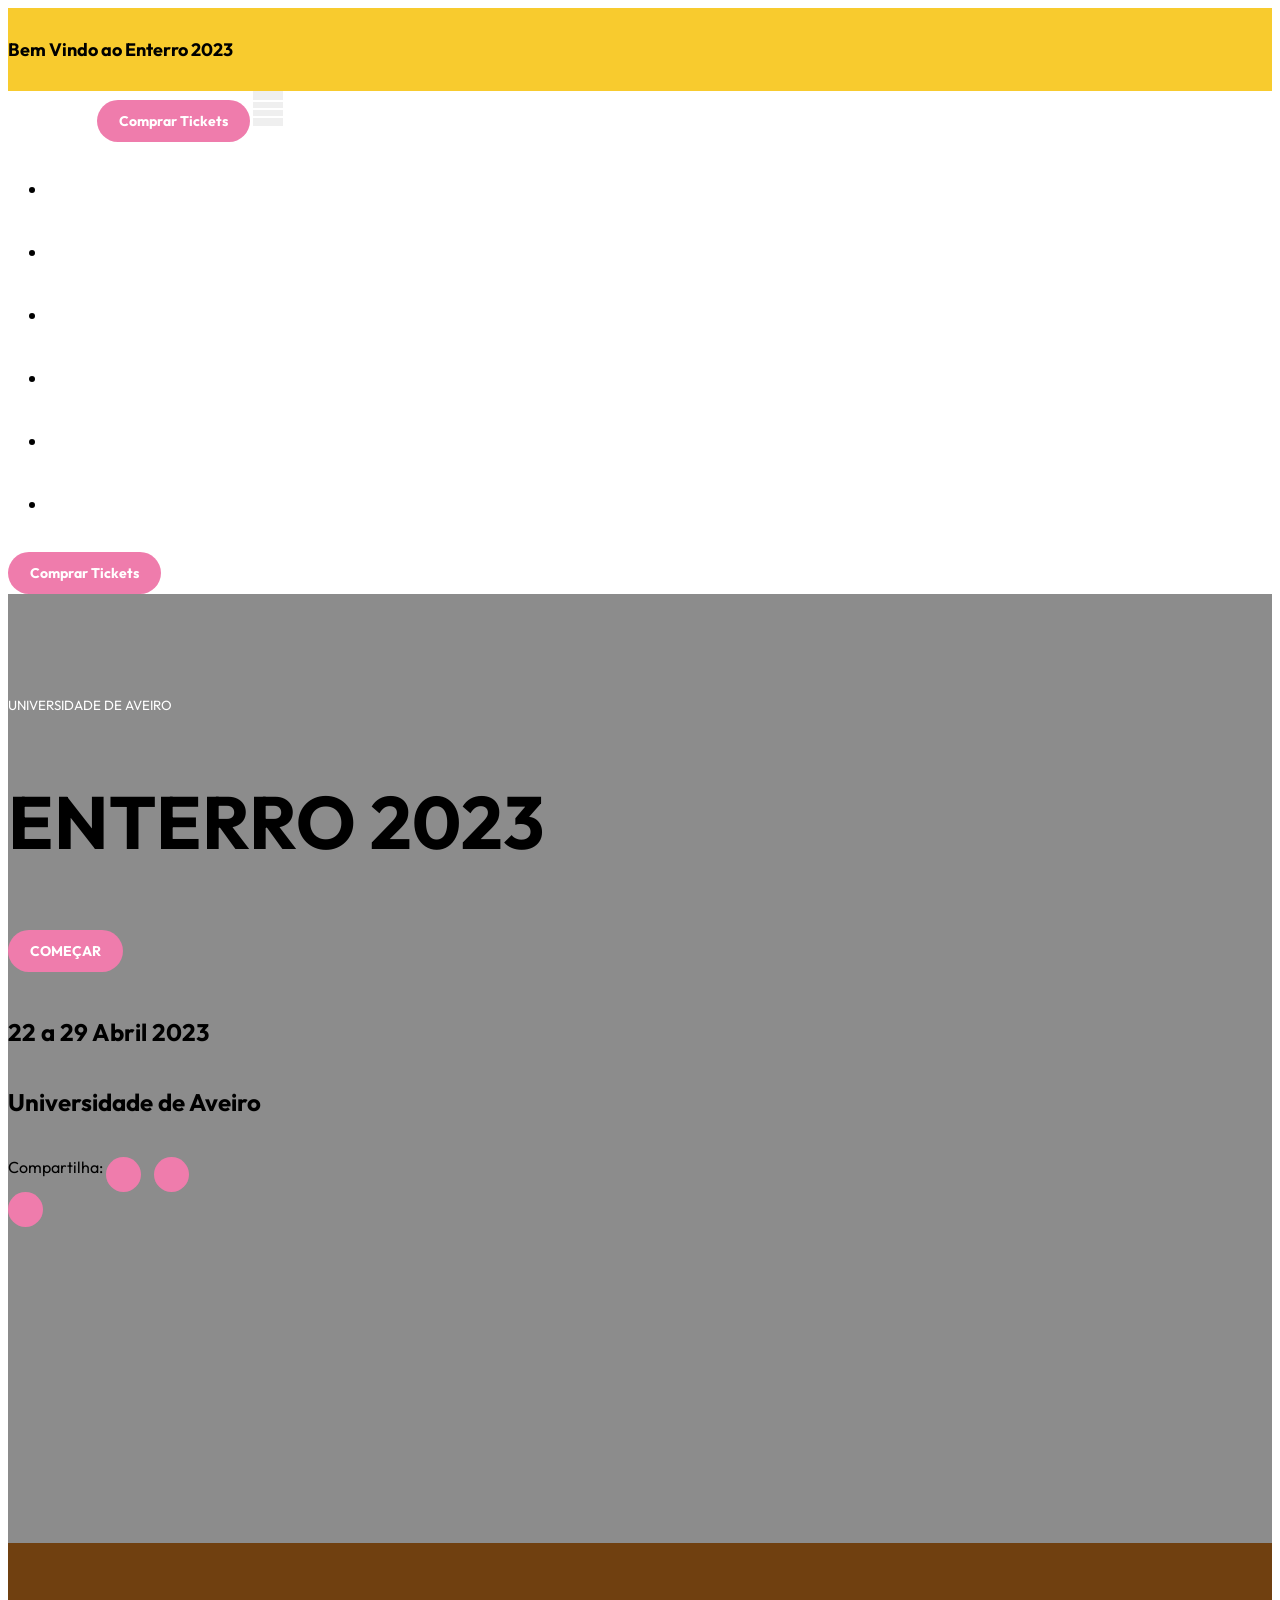
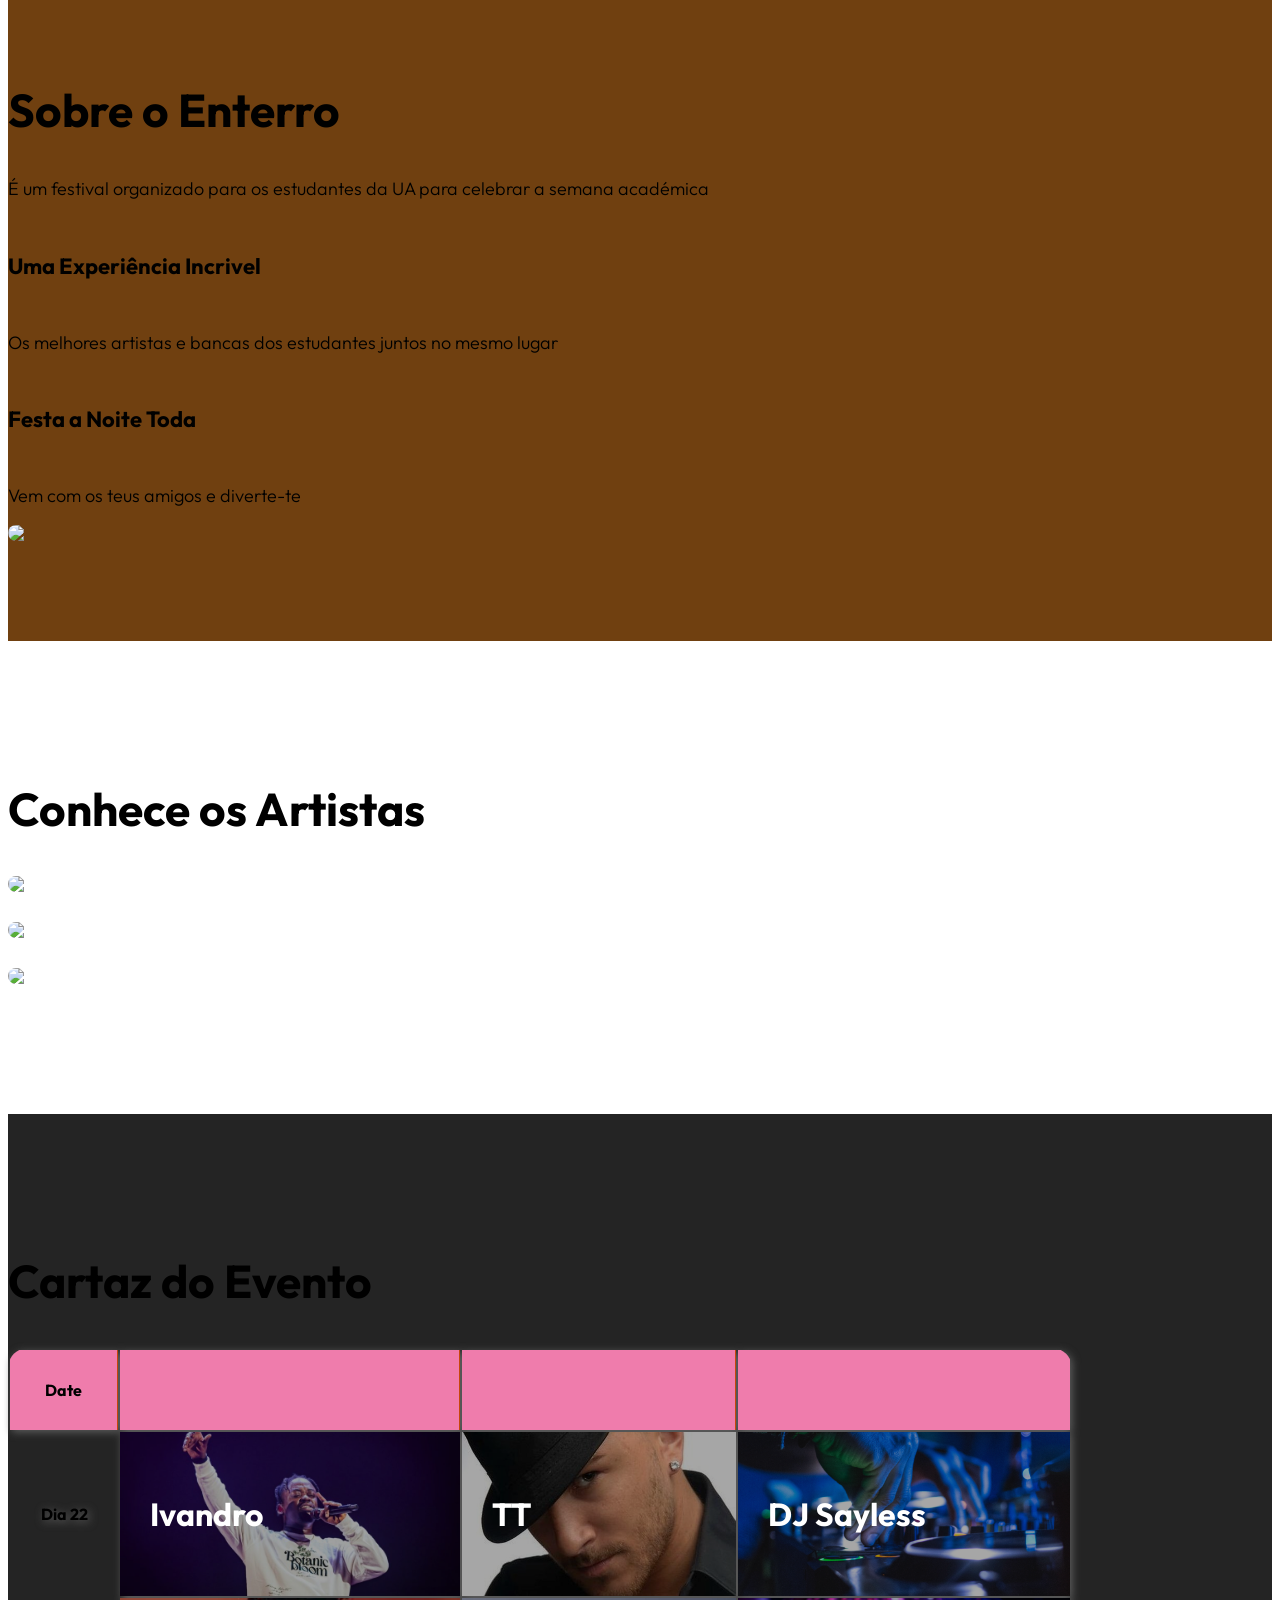
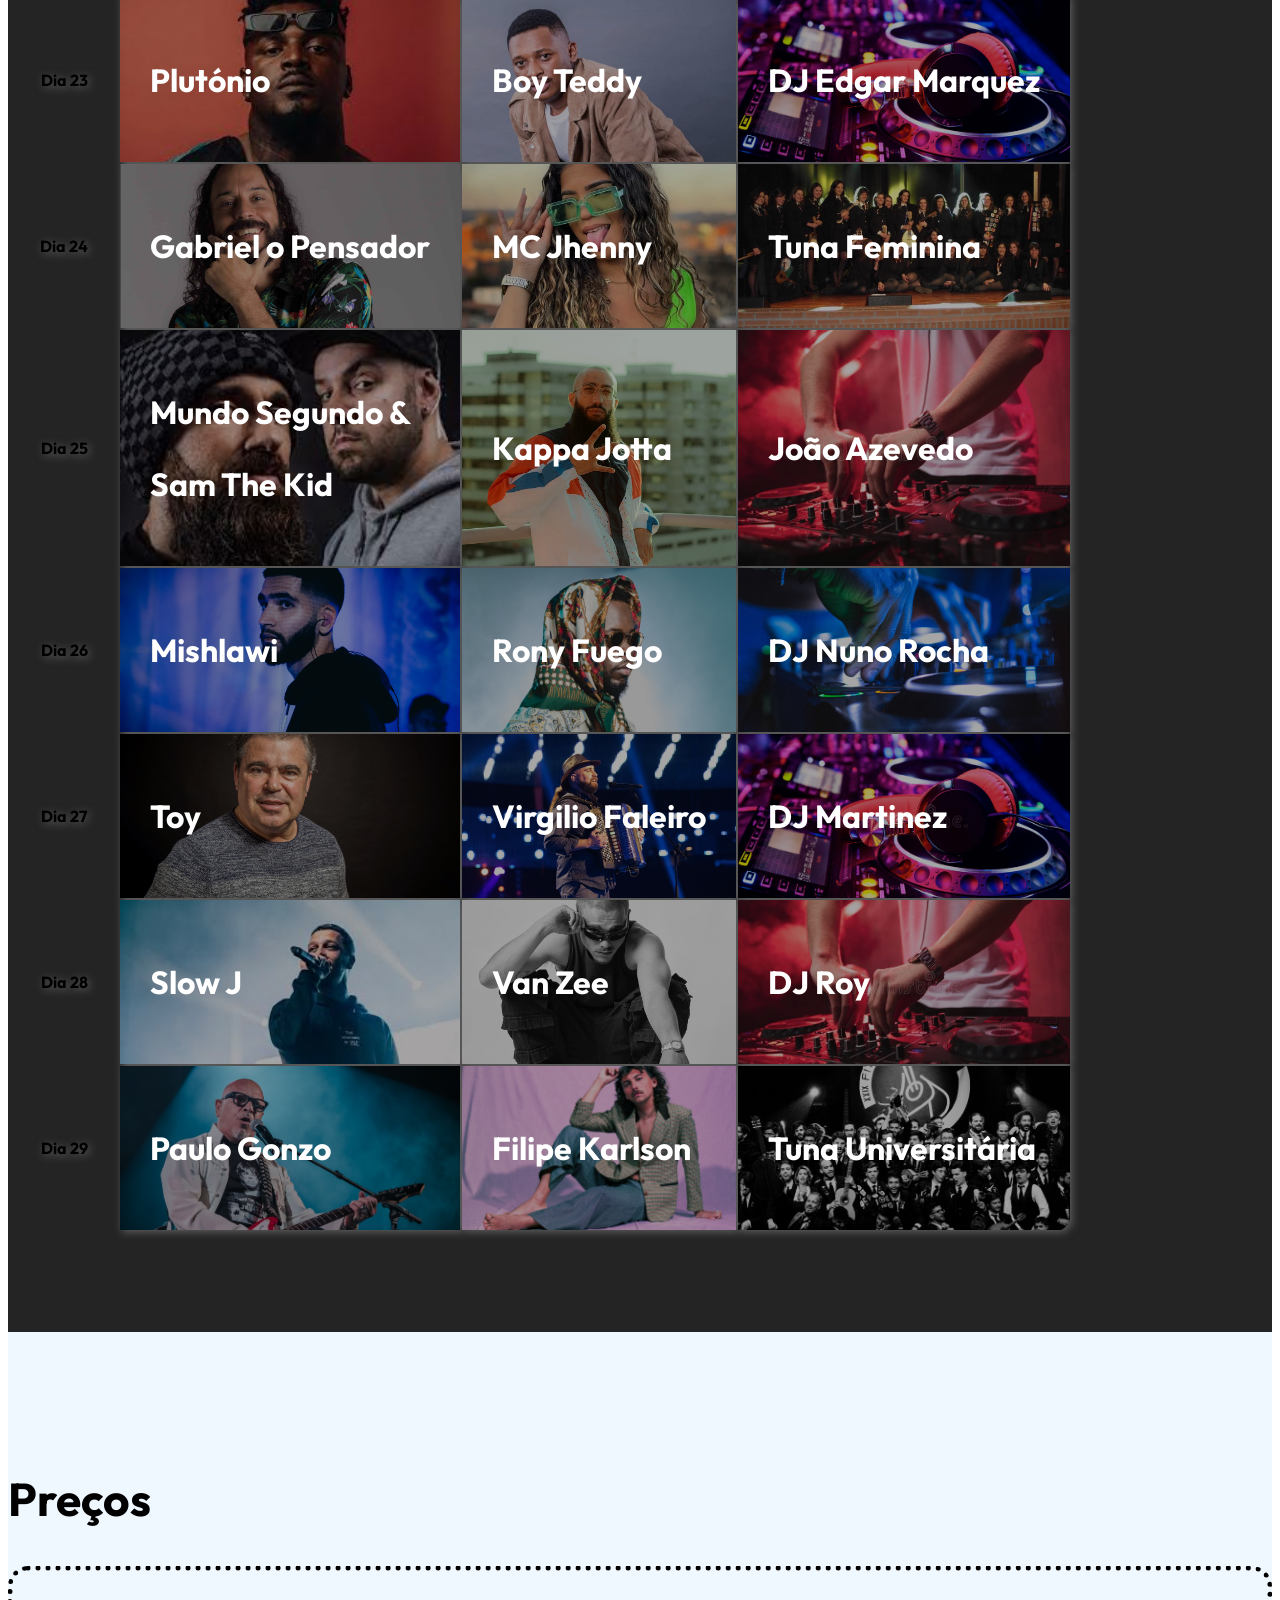
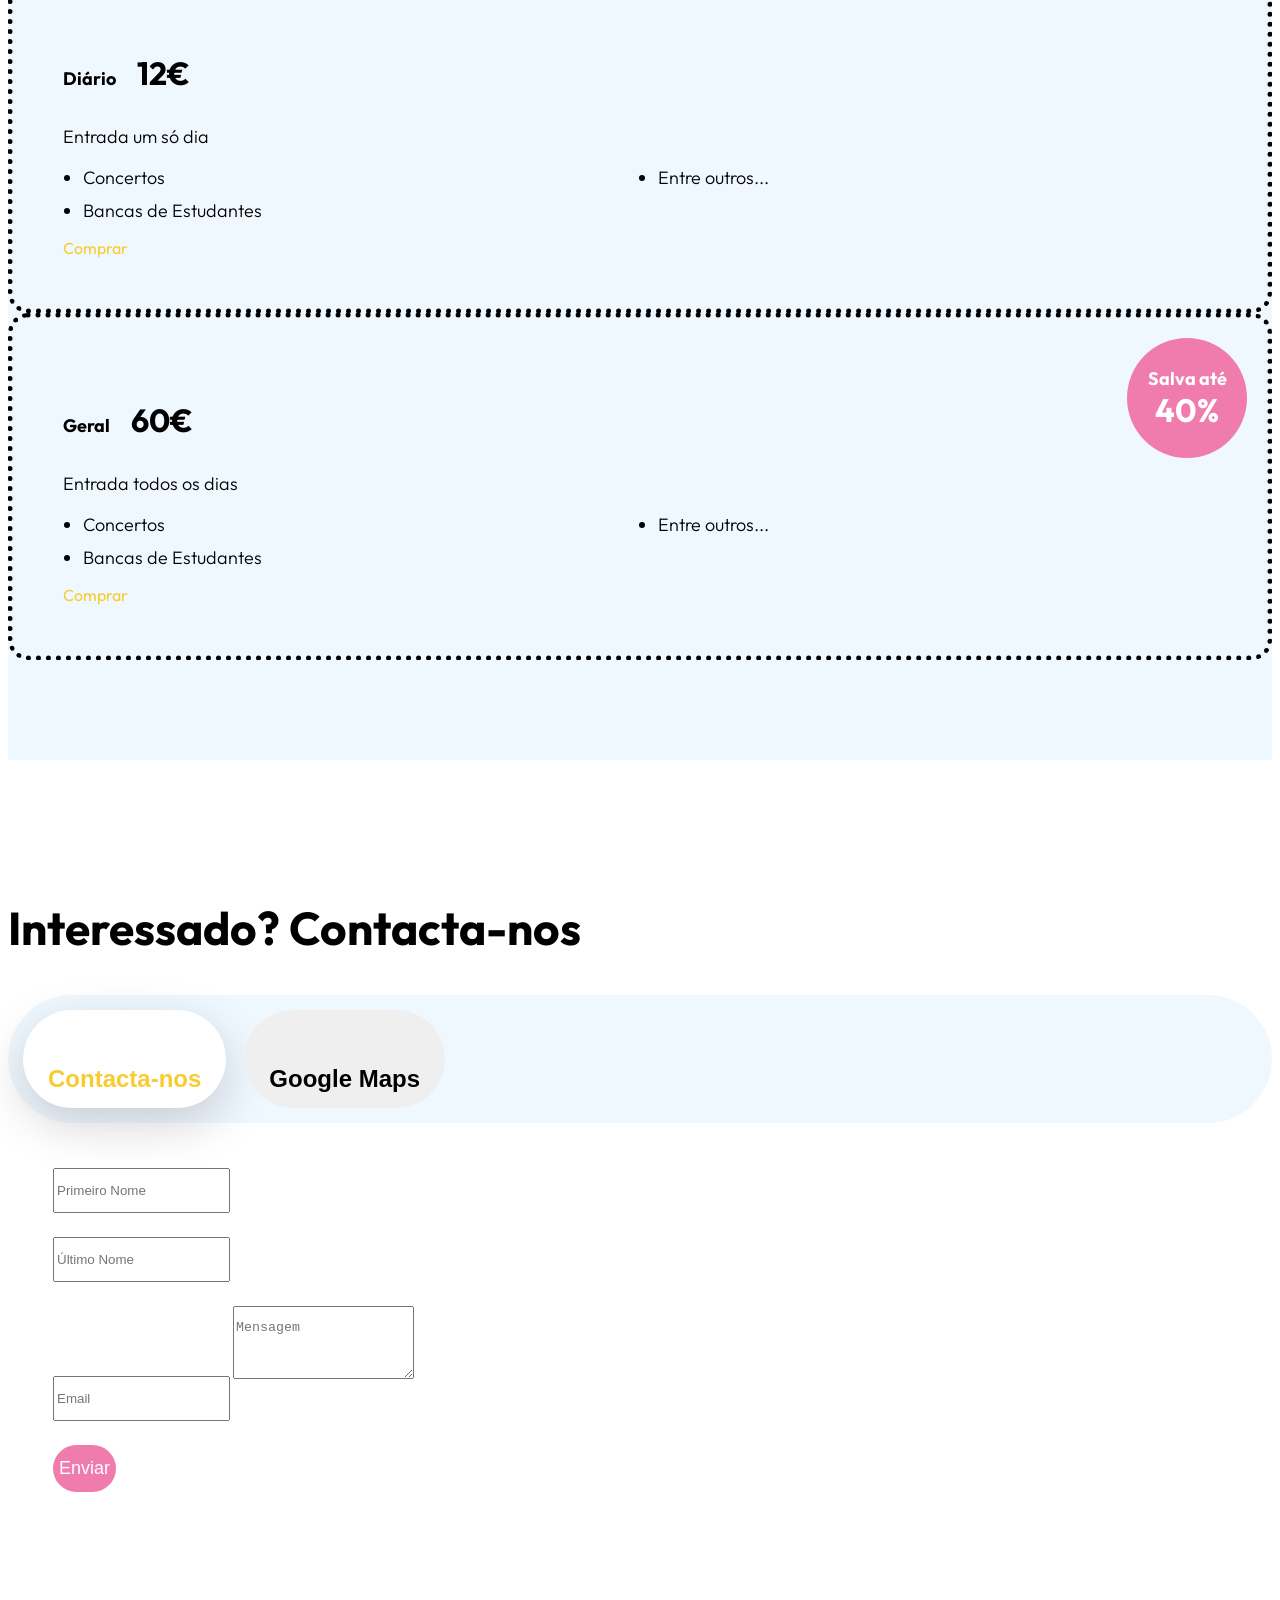
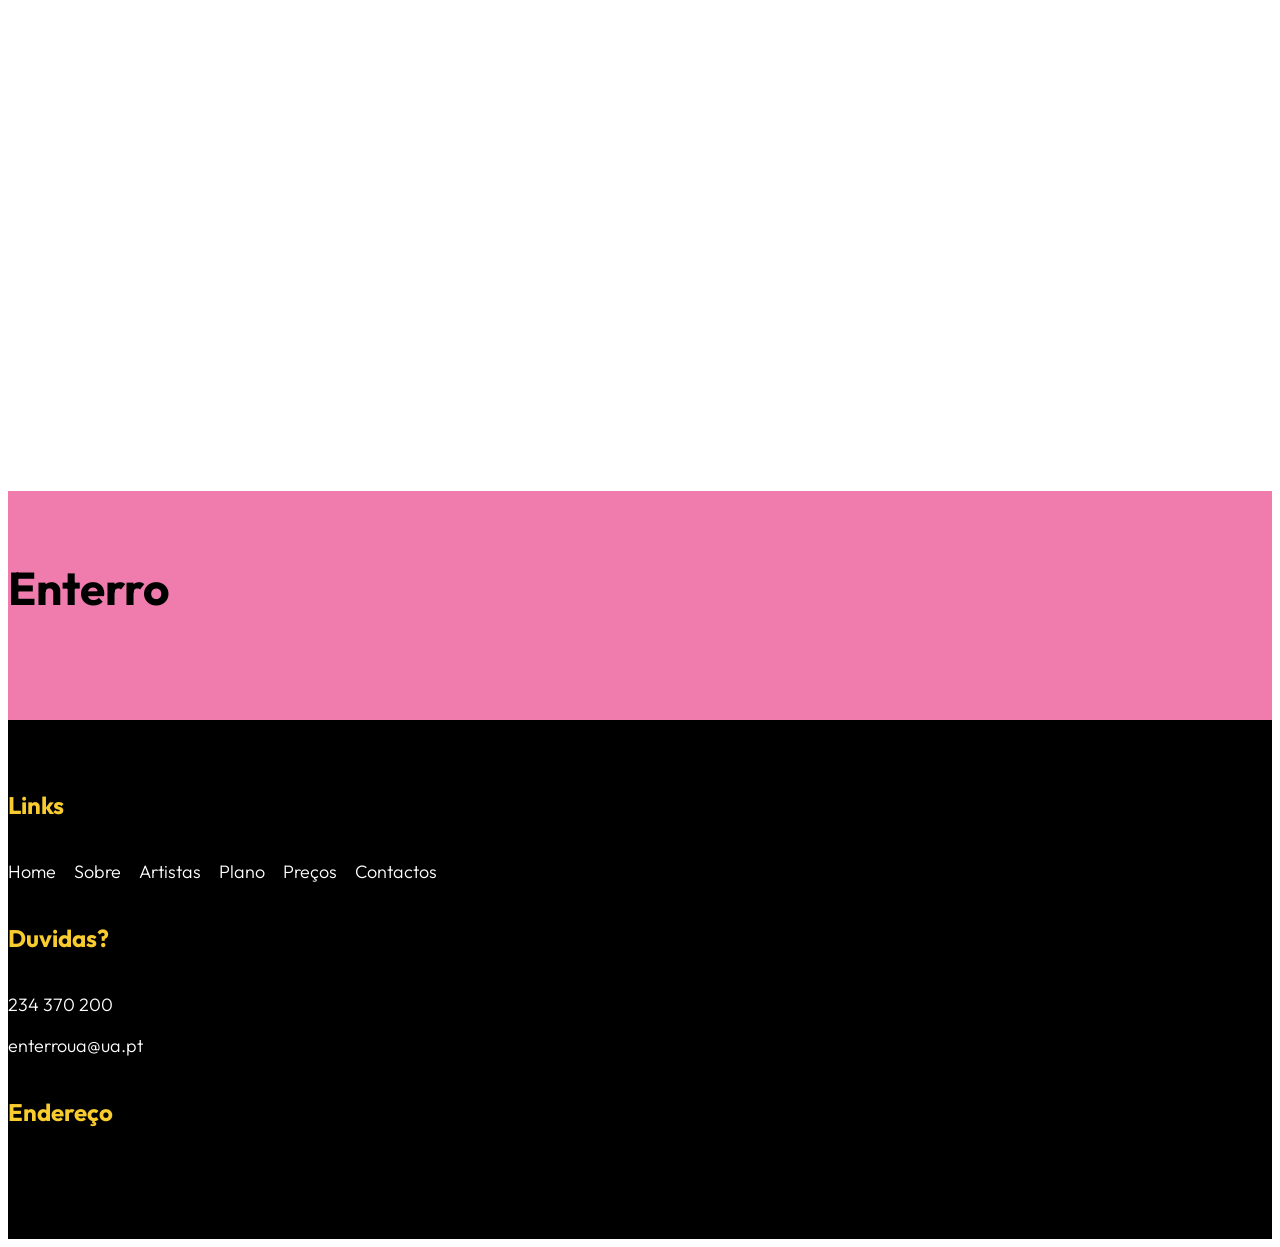
==== index.html @ 183320ae "commit" ====
<!doctype html>
<html lang="pt">

<head>
    <meta charset="utf-8">
    <meta name="viewport" content="width=device-width, initial-scale=1">

    <title>Enterro</title>

    <!-- CSS FILES -->
    <link rel="preconnect" href="https://fonts.googleapis.com">
    <link rel="preconnect" href="https://fonts.gstatic.com" crossorigin>
    <link href="https://fonts.googleapis.com/css2?family=Outfit:wght@100;200;400;700&display=swap" rel="stylesheet">
    <link href="css/bootstrap.min.css" rel="stylesheet">
    <link href="css/bootstrap-icons.css" rel="stylesheet">
    <link href="css/enterro.css" rel="stylesheet">

</head>

<body>

    <main>
        <header class="site-header">
            <div class="container">
                <div class="row">

                    <div class="col-lg-12 col-12 d-flex flex-wrap">
                        <p class="d-flex me-4 mb-0">
                            <i class="bi-person dark me-2"></i>
                            <strong class="text-dark">Bem Vindo ao Enterro 2023</strong>
                        </p>
                    </div>

                </div>
            </div>
        </header>


        <nav class="navbar navbar-expand-lg">
            <div class="container">
                <a class="navbar-brand" href="index.html">
                    Enterro
                </a>

                <a href="ticket.html" class="btn custom-btn d-lg-none ms-auto me-4">Comprar Tickets</a>

                <button class="navbar-toggler" type="button" data-bs-toggle="collapse" data-bs-target="#navbarNav"
                    aria-controls="navbarNav" aria-expanded="false" aria-label="Toggle navigation">
                    <span class="navbar-toggler-icon"></span>
                </button>

                <div class="collapse navbar-collapse" id="navbarNav">
                    <ul class="navbar-nav align-items-lg-center ms-auto me-lg-5">
                        <li class="nav-item">
                            <a class="nav-link click-scroll" href="#section_1">Home</a>
                        </li>

                        <li class="nav-item">
                            <a class="nav-link click-scroll" href="#section_2">Sobre</a>
                        </li>

                        <li class="nav-item">
                            <a class="nav-link click-scroll" href="#section_3">Artistas</a>
                        </li>

                        <li class="nav-item">
                            <a class="nav-link click-scroll" href="#section_4">Cartaz</a>
                        </li>

                        <li class="nav-item">
                            <a class="nav-link click-scroll" href="#section_5">Preços</a>
                        </li>

                        <li class="nav-item">
                            <a class="nav-link click-scroll" href="#section_6">Contactos</a>
                        </li>
                    </ul>

                    <a href="ticket.html" class="btn custom-btn d-lg-block d-none">Comprar Tickets</a>
                </div>
            </div>
        </nav>


        <section class="hero-section" id="section_1">
            <div class="section-overlay"></div>

            <div class="container d-flex justify-content-center align-items-center">
                <div class="row">

                    <div class="col-12 mt-auto mb-5 text-center">
                        <small>Universidade de Aveiro</small>

                        <h1 class="text-white mb-5">ENTERRO 2023</h1>

                        <a class="btn custom-btn smoothscroll" href="#section_2">COMEÇAR</a>
                    </div>

                    <div class="col-lg-12 col-12 mt-auto d-flex flex-column flex-lg-row text-center">
                        <div class="date-wrap">
                            <h5 class="text-white">
                                <i class="custom-icon bi-clock me-2"></i>
                                22 a 29<sup></sup> Abril 2023
                            </h5>
                        </div>

                        <div class="location-wrap mx-auto py-3 py-lg-0">
                            <h5 class="text-white">
                                <i class="custom-icon bi-geo-alt me-2"></i>
                                Universidade de Aveiro
                            </h5>
                        </div>

                        <div class="social-share">
                            <ul class="social-icon d-flex align-items-center justify-content-center">
                                <span class="text-white me-3">Compartilha:</span>

                                <li class="social-icon-item">
                                    <a href="https://www.facebook.com/" class="social-icon-link">
                                        <span class="bi-facebook"></span>
                                    </a>
                                </li>

                                <li class="social-icon-item">
                                    <a href="https://twitter.com/" class="social-icon-link">
                                        <span class="bi-twitter"></span>
                                    </a>
                                </li>

                                <li class="social-icon-item">
                            </li>
                                    <a href="https://www.instagram.com" class="social-icon-link">
                                        <span class="bi-instagram"></span>
                                    </a>
                                </li>
                            </ul>
                        </div>
                    </div>
                </div>
            </div>

            <div class="video-wrap">
                <video autoplay="" loop="" muted="" class="custom-video" poster="">
                    <source src="video/pexels-2022395.mp4" type="video/mp4">

                    can't load video.
                </video>
            </div>
        </section>


        <section class="about-section section-padding" id="section_2">
            <div class="container">
                <div class="row">

                    <div class="col-lg-6 col-12 mb-4 mb-lg-0 d-flex align-items-center">
                        <div class="services-info">
                            <h2 class="text-white mb-4">Sobre o Enterro</h2>

                            <p class="text-white">É um festival organizado para os estudantes da UA para celebrar a semana académica</p>

                            <h6 class="text-white mt-4">Uma Experiência Incrivel</h6>

                            <p class="text-white">Os melhores artistas e bancas dos estudantes juntos no mesmo lugar</p>

                            <h6 class="text-white mt-4">Festa a Noite Toda</h6>

                            <p class="text-white">Vem com os teus amigos e diverte-te</p>
                        </div>
                    </div>

                    <div class="col-lg-6 col-12">
                        <div class="about-text-wrap">
                            <img src="https://api-assets.ua.pt/v1/image/resizer?imageUrl=https%3A%2F%2Fuaonline.ua.pt%2Fupload%2Fimg%2Fjoua_i_15598.jpg&width=1200" class="about-image img-fluid">

                        </div>
                    </div>

                </div>
            </div>
        </section>


        <section class="artists-section section-padding" id="section_3">
            <div class="container">
                <div class="row justify-content-center">

                    <div class="col-12 text-center">
                        <h2 class="mb-4">Conhece os Artistas</h1>
                    </div>

                    <div class="col-lg-5 col-12">
                        <div class="artists-thumb">
                            <div class="artists-image-wrap">
                                <img src="https://img.bndlyr.com/nqqcx4gqfg/_assets/nrsbzsp4unnzlyoisqs99.jpg?fit=cover&w=1400&q=60"
                                    class="artists-image img-fluid">
                            </div>

                            <div class="artists-hover">
                                <p>
                                    <strong>Nome:</strong>
                                    Ivandro
                                </p>

                                <p>
                                    <strong>Nascimento:</strong>
                                    26 de julho de 1998
                                </p>

                                <p>
                                    <strong>Estilo:</strong>
                                    Pop
                                </p>


                                <p>
                                    <strong>Melhor Música:</strong>
                                    Lua
                                </p>

                            </div>
                        </div>
                    </div>

                    <div class="col-lg-5 col-12">
                        <div class="artists-thumb">
                            <div class="artists-image-wrap">
                                <img src="https://media-manager.noticiasaominuto.com/1280/1576848561/naom_5dfccc90ebbfa.jpeg?crop_params=eyJsYW5kc2NhcGUiOnsiY3JvcFdpZHRoIjoyNTYwLCJjcm9wSGVpZ2h0IjoxNDQwLCJjcm9wWCI6MCwiY3JvcFkiOjczOH0sInBvcnRyYWl0Ijp7ImNyb3BXaWR0aCI6NTQwLCJjcm9wSGVpZ2h0Ijo5NjAsImNyb3BYIjoyNTMsImNyb3BZIjowfX0="
                                    class="artists-image img-fluid">
                            </div>

                            <div class="artists-hover">
                                <p>
                                    <strong>Name:</strong>
                                    Plutónio
                                </p>

                                <p>
                                    <strong>Nascimento:</strong>
                                    28 de junho de 1985
                                </p>

                                <p>
                                    <strong>Estilo:</strong>
                                    Pop/Hip-Hop/Rap
                                </p>

                                <p>
                                    <strong>Melhor Música:</strong>
                                    Somos Iguais
                                </p>
                            </div>
                        </div>

                        <div class="artists-thumb">
                            <img src="https://diariodistrito.pt/wp-content/uploads/2021/02/toy.png"
                                class="artists-image img-fluid">

                            <div class="artists-hover">
                                <p>
                                    <strong>Nome:</strong>
                                    Toy
                                </p>

                                <p>
                                    <strong>Nascimento:</strong>
                                    October 8, 1985
                                </p>

                                <p>
                                    <strong>Estilo:</strong>
                                    Pop
                                </p>

                                <p>
                                    <strong>Melhor Música:</strong>
                                    Coração não Tem Idade
                                </p>
                            </div>
                        </div>
                    </div>

                </div>
            </div>
        </section>


        <section class="schedule-section section-padding" id="section_4">
            <div class="container">
                <div class="row">

                    <div class="col-12 text-center">
                        <h2 class="text-white mb-4">Cartaz do Evento</h1>

                            <div class="table-responsive">
                                <table class="schedule-table table table-dark">
                                    <thead>
                                        <tr>
                                            <th scope="col">Date</th>

                                            <th scope="col"></th>

                                            <th scope="col"></th>

                                            <th scope="col"></th>

                                        </tr>
                                    </thead>

                                    <tbody>
                                        <tr>
                                            <th scope="row">Dia 22</th>

                                            <td class="table-background-image-wrap ivandro-background-image">
                                                <h3>Ivandro</h3>

                                                <div class="section-overlay"></div>
                                            </td>

                                            <td class="table-background-image-wrap tt-background-image">
                                                <h3>TT</h3>

                                                <div class="section-overlay"></div>
                                            </td>

                                            <td class="table-background-image-wrap dj-background-image">
                                                <h3>DJ Sayless</h3>

                                                <div class="section-overlay"></div>
                                            </td>
                                        </tr>

                                        <tr>
                                            <th scope="row">Dia 23</th>

                                            <td class="table-background-image-wrap plutonio-background-image">
                                                <h3>Plutónio</h3>

                                                <div class="section-overlay"></div>

                                            </td>

                                            <td class="table-background-image-wrap boyteddy-background-image">
                                                <h3>Boy Teddy</h3>

                                                <div class="section-overlay"></div>

                                            </td>

                                            <td class="table-background-image-wrap dj2-background-image">
                                                <h3>DJ Edgar Marquez</h3>

                                                <div class="section-overlay"></div>

                                            </td>
                                        </tr>

                                        <tr>
                                            <th scope="row">Dia 24</th>

                                            <td class="table-background-image-wrap gabrielpensador-background-image">
                                                <h3>Gabriel o Pensador</h3>

                                                <div class="section-overlay"></div>
                                            </td>

                                            <td class="table-background-image-wrap mcjhenny-background-image">
                                                <h3>MC Jhenny</h3>

                                                <div class="section-overlay"></div>
                                                
                                            </td>

                                            <td class="table-background-image-wrap tunafeminina-background-image">
                                                <h3>Tuna Feminina</h3>

                                                <div class="section-overlay"></div>
                                            
                                            </td>
                                        </tr>

                                        <tr>
                                            <th scope="row">Dia 25</th>

                                            <td class="table-background-image-wrap mundosegundosamthekid-background-image">
                                                <h3>Mundo Segundo &</h3>
                                                <h3> Sam The Kid</h3>

                                                <div class="section-overlay"></div>
                                            
                                            </td>

                                            <td class="table-background-image-wrap kappajotta-background-image">
                                                <h3>Kappa Jotta</h3>

                                                <div class="section-overlay"></div>
                                            
                                            </td>

                                            <td class="table-background-image-wrap dj3-background-image">
                                                <h3>João Azevedo</h3>

                                                <div class="section-overlay"></div>
                                            
                                            </td>
                                        </tr>

                                        <tr>
                                            <th scope="row">Dia 26</th>

                                            <td class="table-background-image-wrap mishlawi-background-image">
                                                <h3>Mishlawi</h3>

                                                <div class="section-overlay"></div>
                                            </td>

                                            <td class="table-background-image-wrap ronyfuego-background-image">
                                                <h3>Rony Fuego</h3>

                                                <div class="section-overlay"></div>
                                            </td>

                                            <td class="table-background-image-wrap dj-background-image">
                                                <h3>DJ Nuno Rocha</h3>

                                                <div class="section-overlay"></div>
                                            </td>
                                        </tr>

                                        <tr>
                                            <th scope="row">Dia 27</th>

                                            <td class="table-background-image-wrap toy-background-image">
                                                <h3>Toy</h3>

                                                <div class="section-overlay"></div>
                                            </td>

                                            <td class="table-background-image-wrap virgiliofaleiro-background-image">
                                                <h3>Virgilio Faleiro</h3>

                                                <div class="section-overlay"></div>
                                            </td>

                                            <td class="table-background-image-wrap dj2-background-image">
                                                <h3>DJ Martinez</h3>

                                                <div class="section-overlay"></div>
                                            </td>
                                        </tr>

                                        <tr>
                                            <th scope="row">Dia 28</th>

                                            <td class="table-background-image-wrap slowj-background-image">
                                                <h3>Slow J</h3>

                                                <div class="section-overlay"></div>
                                            </td>

                                            <td class="table-background-image-wrap vanzee-background-image">
                                                <h3>Van Zee</h3>

                                                <div class="section-overlay"></div>
                                            </td>

                                            <td class="table-background-image-wrap dj3-background-image">
                                                <h3>DJ Roy</h3>

                                                <div class="section-overlay"></div>
                                            </td>
                                        </tr>

                                        <tr>
                                            <th scope="row">Dia 29</th>

                                            <td class="table-background-image-wrap paulogonzo-background-image">
                                                <h3>Paulo Gonzo</h3>

                                                <div class="section-overlay"></div>
                                            </td>

                                            <td class="table-background-image-wrap filipekarlsson-background-image">
                                                <h3>Filipe Karlson</h3>

                                                <div class="section-overlay"></div>
                                            </td>

                                            <td class="table-background-image-wrap tunauniversitaria-background-image">
                                                <h3>Tuna Universitária</h3>

                                                <div class="section-overlay"></div>
                                            </td>
                                        </tr>
                                    </tbody>
                                </table>
                            </div>
                    </div>
                </div>
            </div>
        </section>


        <section class=" section-padding section-bg" id="section_5">
            <div class="container">
                <div class="row">

                    <div class="col-lg-8 col-12 mx-auto">
                        <h2 class="text-center mb-4">Preços</h2>
                    </div>

                    <div class="col-lg-6 col-12">
                        <div class="pricing-thumb">
                            <div class="d-flex">
                                <div>
                                    <h3><small>Diário</small> 12€</h3>

                                    <p>Entrada um só dia</p>
                                </div>
                            </div>

                            <ul class="pricing-list mt-3">
                                <li class="pricing-list-item">Concertos</li>

                                <li class="pricing-list-item">Bancas de Estudantes</li>

                                <li class="pricing-list-item">Entre outros...</li>
                            </ul>

                            <a class="color-contrast-higher mt-4" href="ticket.html">
                                <span>Comprar</span>
                            </a>
                        </div>
                    </div>

                    <div class="col-lg-6 col-12 mt-4 mt-lg-0">
                        <div class="pricing-thumb">
                            <div class="d-flex">
                                <div>
                                    <h3><small>Geral</small> 60€</h3>

                                    <p>Entrada todos os dias</p>

                                    <p class="pricing-tag ms-auto">Salva até <span>40%</span></h2>
                                </div>
                            </div>

                            <ul class="pricing-list mt-3">
                                <li class="pricing-list-item">Concertos</li>

                                <li class="pricing-list-item">Bancas de Estudantes</li>

                                <li class="pricing-list-item">Entre outros...</li>
                            </ul>

                            <a class="color-contrast-higher mt-4" href="ticket.html">
                                <span>Comprar</span>
                            </a>
                        </div>
                    </div>

                </div>
            </div>
        </section>


        <section class="contact-section section-padding" id="section_6">
            <div class="container">
                <div class="row">

                    <div class="col-lg-8 col-12 mx-auto">
                        <h2 class="text-center mb-4">Interessado? Contacta-nos</h2>

                        <nav class="d-flex justify-content-center">
                            <div class="nav nav-tabs align-items-baseline justify-content-center" id="nav-tab"
                                role="tablist">
                                <button class="nav-link active" id="nav-ContactForm-tab" data-bs-toggle="tab"
                                    data-bs-target="#nav-ContactForm" type="button" role="tab"
                                    aria-controls="nav-ContactForm" aria-selected="false">
                                    <h5>Contacta-nos</h5>
                                </button>

                                <button class="nav-link" id="nav-ContactMap-tab" data-bs-toggle="tab"
                                    data-bs-target="#nav-ContactMap" type="button" role="tab"
                                    aria-controls="nav-ContactMap" aria-selected="false">
                                    <h5>Google Maps</h5>
                                </button>
                            </div>
                        </nav>

                        <div class="tab-content shadow-lg mt-5" id="nav-tabContent">
                            <div class="tab-pane fade show active" id="nav-ContactForm" role="tabpanel"
                                aria-labelledby="nav-ContactForm-tab">
                                <form class="custom-form contact-form mb-5 mb-lg-0" action="#" method="post"
                                    role="form">
                                    <div class="contact-form-body">
                                        <div class="row">
                                            <div class="col-lg-6 col-md-6 col-12">
                                                <input type="text" name="contact-name" id="contact-name"
                                                    class="form-control" placeholder="Primeiro Nome" required>
                                            </div>

                                            <div class="col-lg-6 col-md-6 col-12">
                                                <input type="text" name="contact-name" id="contact-name"
                                                    class="form-control" placeholder="Último Nome" required>
                                            </div>
                                        </div>

                                        <input type="email" name="contact-email" id="contact-email"
                                                    pattern="[^ @]*@[^ @]*" class="form-control"
                                                    placeholder="Email" required>

                                        <textarea name="contact-message" rows="3" class="form-control"
                                            id="contact-message" placeholder="Mensagem"></textarea>

                                        <div class="col-lg-4 col-md-10 col-8 mx-auto">
                                            <button type="submit" class="form-control">Enviar</button>
                                        </div>
                                    </div>
                                </form>
                            </div>

                            <div class="tab-pane fade" id="nav-ContactMap" role="tabpanel"
                                aria-labelledby="nav-ContactMap-tab">
                                <iframe class="google-map"
                                    src="https://www.google.com/maps/embed?pb=!1m18!1m12!1m3!1d2771.694864518874!2d-8.659884916009437!3d40.63058290537779!2m3!1f0!2f0!3f0!3m2!1i1024!2i768!4f13.1!3m3!1m2!1s0xd23a2aa4e1bda2b%3A0xd70b976749475485!2sUniversidade%20de%20Aveiro!5e1!3m2!1spt-PT!2spt!4v1682678912952!5m2!1spt-PT!2spt" 
                                    width="100%" height="450" style="border:0;" allowfullscreen="" loading="lazy"
                                    referrerpolicy="no-referrer-when-downgrade"></iframe>
                            </div>
                        </div>
                    </div>
                    
                </div>
            </div>
        </section>
    </main>


    <footer class="site-footer">
        <div class="site-footer-top">
            <div class="container">
                <div class="row">

                    <div class="col-lg-6 col-14">
                        <h2 class="text-white mb-lg-0">Enterro</h2>
                    </div>

                    <div class="col-lg-6 col-12 d-flex justify-content-lg-end align-items-center">
                        <ul class="social-icon d-flex justify-content-lg-end">
                           
                            <li class="social-icon-item">
                                <a href="https://aauav.pt/" class="social-icon-link">
                                    <span class="bi-house"></span>
                                </a>
                            </li>
                            
                            <li class="social-icon-item">
                                <a href="https://twitter.com/aauav?lang=en" class="social-icon-link">
                                    <span class="bi-twitter"></span>
                                </a>
                            </li>

                            <li class="social-icon-item">
                                <a href="https://www.facebook.com/AAUAv/" class="social-icon-link">
                                    <span class="bi-facebook"></span>
                                </a>
                            </li>

                            <li class="social-icon-item">
                                <a href="https://www.instagram.com/aauav_/?hl=en" class="social-icon-link">
                                    <span class="bi-instagram"></span>
                                </a>
                            </li>
                            </li>
                        </ul>
                    </div>
                </div>
            </div>
        </div>

        <div class="container">
            <div class="row">

                <div class="col-lg-6 col-12 mb-4 pb-2">
                    <h5 class="site-footer-title mb-3">Links</h5>

                    <ul class="site-footer-links">
                        <li class="site-footer-link-item">
                            <a href="#section_1" class="site-footer-link">Home</a>
                        </li>

                        <li class="site-footer-link-item">
                            <a href="#section_2" class="site-footer-link">Sobre</a>
                        </li>

                        <li class="site-footer-link-item">
                            <a href="#section_3" class="site-footer-link">Artistas</a>
                        </li>

                        <li class="site-footer-link-item">
                            <a href="#section_4" class="site-footer-link">Plano</a>
                        </li>

                        <li class="site-footer-link-item">
                            <a href="#section_4" class="site-footer-link">Preços</a>
                        </li>

                        <li class="site-footer-link-item">
                            <a href="#section_6" class="site-footer-link">Contactos</a>
                        </li>
                    </ul>
                </div>

                <div class="col-lg-3 col-md-6 col-12 mb-4 mb-lg-0">
                    <h5 class="site-footer-title mb-3">Duvidas?</h5>

                    <p class="text-white d-flex mb-1">
                        <a href="tel: 090-080-0760" class="site-footer-link">
                            234 370 200
                        </a>
                    </p>

                    <p class="text-white d-flex">
                        <a href="mailto:hello@company.com" class="site-footer-link">
                            enterroua@ua.pt
                        </a>
                    </p>
                </div>

                <div class="col-lg-3 col-md-6 col-11 mb-4 mb-lg-0 mb-md-0">
                    <h5 class="site-footer-title mb-3">Endereço</h5>

                    <p class="text-white d-flex mt-3 mb-2">
                        Universidade de Aveiro, 3810-193 Aveiro
                    </p>
                </div>
            </div>
        </div>
    </footer>

    <script src="js/jquery.min.js"></script>
    <script src="js/bootstrap.min.js"></script>
    <script src="js/jquery.sticky.js"></script>
    <script src="js/click-scroll.js"></script>
    <script src="js/custom.js"></script>

</body>

</html>
---- css/enterro.css ----
/*  CUSTOM PROPERTIES ( VARIABLES )*/             
:root {
  --white-color:                  #ffffff;
  --primary-color:                #F8CB2E;
  --secondary-color:              #EF7CAC;
  --section-bg-color:             #f0f8ff;
  --custom-btn-bg-color:          #EF7CAC;
  --custom-btn-bg-hover-color:    #820639;
  --dark-color:                   #000000;
  --p-color:                      #000000;
  --border-color:                 #7fffd4;
  --link-hover-color:             #EF7CAC;

  --body-font-family:             'Outfit', sans-serif;

  --h1-font-size:                 74px;
  --h2-font-size:                 46px;
  --h3-font-size:                 32px;
  --h4-font-size:                 28px;
  --h5-font-size:                 24px;
  --h6-font-size:                 22px;
  --p-font-size:                  18px;
  --btn-font-size:                14px;
  --copyright-font-size:          16px;

  --border-radius-large:          100px;
  --border-radius-medium:         20px;
  --border-radius-small:          10px;

  --font-weight-light:            300;
  --font-weight-normal:           400;
  --font-weight-bold:             700;
}

body {
  background-color: var(--white-color);
  font-family: var(--body-font-family); 
}


/*  TIPOS DE LETRA  */

h2,
h3,
h4,
h5,
h6 {
  color: var(--dark-color);
}

h1,
h2,
h3,
h4,
h5,
h6 {
  font-weight: var(--font-weight-bold);
}

h1 {
  font-size: var(--h1-font-size);
}

h2 {
  font-size: var(--h2-font-size);
}

h3 {
  font-size: var(--h3-font-size);
}

h4 {
  font-size: var(--h4-font-size);
}

h5 {
  font-size: var(--h5-font-size);
}

h6 {
  font-size: var(--h6-font-size);
}

p {
  color: var(--p-color);
  font-size: var(--p-font-size);
  font-weight: var(--font-weight-light);
}

ul li {
  color: var(--p-color);
  font-size: var(--p-font-size);
  font-weight: var(--font-weight-light);
}

a, 
button {
  touch-action: manipulation;
  transition: all 0.3s;
}

a {
  display: inline-block;
  color: var(--primary-color);
  text-decoration: none;
}

a:hover {
  color: var(--link-hover-color);
}

b,
strong {
  font-weight: var(--font-weight-bold);
}


.icon {
  --size: 1em;
  height: var(--size);
  width: var(--size);
  display: inline-block;
  color: inherit;
  fill: currentColor;
  line-height: 1;
  flex-shrink: 0;
  max-width: initial;
}

.link-fx-1 .icon circle {
  stroke-dasharray: 100;
  stroke-dashoffset: 100;
  transition: stroke-dashoffset .2s;
}

.link-fx-1 .icon line {
  transition: transform .4s;
  transform-origin: 13px 15px;
}

.link-fx-1 .icon line:last-child {
  transform-origin: 19px 15px;
}


/* SECTION */
.section-padding {
  padding-top: 100px;
  padding-bottom: 100px;
}

.section-bg {
  background-color: var(--section-bg-color);
}

.section-overlay {
  background-color: var(--dark-color);
  position: absolute;
  top: 0;
  left: 0;
  pointer-events: none;
  width: 100%;
  height: 100%;
  opacity: 0.35;
}

.section-overlay + .container {
  position: relative;
}

.tab-content {
  background-color: var(--white-color);
  border-radius: var(--border-radius-medium);
  padding: 45px;
}

.nav-tabs {
  background-color: var(--section-bg-color);
  border-radius: var(--border-radius-large);
  border-bottom: 0;
  padding: 15px;
}

.nav-tabs .nav-link {
  border-radius: var(--border-radius-large);
  border: 0;
  padding: 15px 25px;
  transition: all 0.3s;
}

.nav-tabs .nav-link:first-child {
  margin-right: 15px;
}

.nav-tabs .nav-item.show .nav-link, 
.nav-tabs .nav-link.active,
.nav-tabs .nav-link:focus, 
.nav-tabs .nav-link:hover {
  background: var(--white-color);
  box-shadow: 0 1rem 3rem rgba(0,0,0,.175);
  color: var(--primary-color);
}

.nav-tabs h5 {
  color: var(--p-color); 
  margin-bottom: 0;
}

.nav-tabs .nav-link.active h5,
.nav-tabs .nav-link:focus h5, 
.nav-tabs .nav-link:hover h5 {
  color: var(--primary-color);
}


/*Cor de Icon */
.custom-icon {
  color: var(--secondary-color);
}


/* Custom Button */
.custom-btn {
  background: var(--custom-btn-bg-color);
  border: 2px solid transparent;
  border-radius: var(--border-radius-large);
  color: var(--white-color);
  font-size: var(--btn-font-size);
  font-weight: var(--font-weight-bold);
  line-height: normal;
  transition: all 0.3s;
  padding: 10px 20px;
}

.custom-btn:hover {
  background: var(--custom-btn-bg-hover-color);
  color: var(--white-color);
}

.custom-border-btn {
  background: transparent;
  border: 2px solid var(--custom-btn-bg-color);
  color: var(--custom-btn-bg-color);
}

.navbar-expand-lg .navbar-nav .nav-link.custom-btn:hover,
.custom-border-btn:hover {
  background: var(--custom-btn-bg-hover-color);
  border-color: transparent;
  color: var(--white-color);
}

.custom-btn-bg-white {
  border-color: var(--white-color);
  color: var(--white-color);
}


/* Video */
.video-wrap {
  z-index: -100;
}

.custom-video {
  position: absolute;
  top: 0;
  left: 0;
  object-fit: cover;
  width: 100%;
  height: 100%;
}


/* Header*/
.site-header {
  background-color: var(--primary-color);
  padding-top: 12px;
  padding-bottom: 12px;
}


/* Navegação */
.sticky-wrapper {
  position: absolute;
  top: 0;
  right: 0;
  left: 0;
  margin-top: 51px;
}

.sticky-wrapper.is-sticky .navbar {
  background-color: var(--dark-color);
}

.navbar {
  background: transparent;
  z-index: 9;
}

.navbar-brand,
.navbar-brand:hover {
  color: var(--white-color);
  font-size: var(--h5-font-size);
  font-weight: var(--font-weight-bold);
}

.navbar-expand-lg .navbar-nav .nav-link {
  border-radius: var(--border-radius-large);
  margin: 10px;
  padding: 10px 20px;
}

.navbar-nav .nav-link {
  display: inline-block;
  color: var(--white-color);
  font-size: var(--p-font-size);
  font-weight: var(--font-weight-normal);
  position: relative;
  padding-top: 15px;
  padding-bottom: 15px;
}

.navbar-nav .nav-link.active, 
.navbar-nav .nav-link:hover {
  color: var(--secondary-color);
}

.navbar-toggler {
  border: 0;
  padding: 0;
  cursor: pointer;
  margin: 0;
  width: 30px;
  height: 35px;
  outline: none;
}

.navbar-toggler:focus {
  outline: none;
  box-shadow: none;
}

.navbar-toggler[aria-expanded="true"] .navbar-toggler-icon {
  background: transparent;
}

.navbar-toggler[aria-expanded="true"] .navbar-toggler-icon:before,
.navbar-toggler[aria-expanded="true"] .navbar-toggler-icon:after {
  transition: top 300ms 50ms ease, -webkit-transform 300ms 350ms ease;
  transition: top 300ms 50ms ease, transform 300ms 350ms ease;
  transition: top 300ms 50ms ease, transform 300ms 350ms ease, -webkit-transform 300ms 350ms ease;
  top: 0;
}

.navbar-toggler[aria-expanded="true"] .navbar-toggler-icon:before {
  transform: rotate(45deg);
}

.navbar-toggler[aria-expanded="true"] .navbar-toggler-icon:after {
  transform: rotate(-45deg);
}

.navbar-toggler .navbar-toggler-icon {
  background: var(--white-color);
  transition: background 10ms 300ms ease;
  display: block;
  width: 30px;
  height: 2px;
  position: relative;
}

.navbar-toggler .navbar-toggler-icon:before,
.navbar-toggler .navbar-toggler-icon:after {
  transition: top 300ms 350ms ease, -webkit-transform 300ms 50ms ease;
  transition: top 300ms 350ms ease, transform 300ms 50ms ease;
  transition: top 300ms 350ms ease, transform 300ms 50ms ease, -webkit-transform 300ms 50ms ease;
  position: absolute;
  right: 0;
  left: 0;
  background: var(--white-color);
  width: 30px;
  height: 2px;
  content: '';
}

.navbar-toggler .navbar-toggler-icon::before {
  top: -8px;
}

.navbar-toggler .navbar-toggler-icon::after {
  top: 8px;
}


/* hero (frontpage) */
.hero-section {
  position: relative;
  overflow: hidden;
  padding-top: 100px;
  height: calc(100vh - 51px);
}

.hero-section small {
  color: var(--white-color);
  text-transform: uppercase;
}

.hero-section .section-overlay {
  z-index: 2;
  opacity: 0.45;
}

.hero-section .container {
  position: relative;
  z-index: 2;
  height: 100%;
  padding-bottom: 50px;
}

.hero-section .container .row {
  height: 100%;
}


/* Sobre */
.about-section {
  background-image: url('../images/edward-unsplash-blur.jpg');
  background-color: #704010;
  background-repeat: no-repeat;
  background-size: cover;
  position: relative;
}

.about-image {
  border-radius: var(--border-radius-medium);
  display: block;
}

.about-text-wrap {
  position: relative;
}

/* Tickets */
.ticket-section {
  background-image: url('../images/nicholas-green-unsplash-blur.jpg');
  background-repeat: no-repeat;
  background-size: cover;
  position: relative;
  padding-top: 130px;
}

.ticket-form {
  background: var(--white-color);
  border-radius: var(--border-radius-medium);
  padding: 50px;
}

.ticket-form .form-check {
  position: relative;
  min-height: 52px;
  padding-left: 35px;
}

.ticket-form .form-check .form-check-label {
  display: block;
  position: absolute;
  top: 50%;
  left: 50%;
  transform: translate(-50%, -50%);
  margin-top: 12px;
  margin-left: 35px;
  width: 100%;
  height: 100%;
}


/* Artistas */
.artists-thumb {
  position: relative;
  overflow: hidden;
  margin-bottom: 30px;
}

.artists-image {
  border-radius: var(--border-radius-medium);
  display: block;
  width: 100%;
}

.artists-thumb:hover .artists-hover {
  transform: translateY(0);
  opacity: 1;
}

.artists-hover {
  background-color: var(--primary-color);
  background-color: rgba(248, 203, 46, 0.75);
  border-radius: var(--border-radius-medium);
  backdrop-filter: blur(5px) saturate(180%);
  -webkit-backdrop-filter: blur(5px) saturate(180%);
  margin: 20px;
  padding: 35px;
  transition: all 0.5s ease;
  transform: translateY(100%);
  position: absolute;
  bottom: 0;
  right: 0;
  left: 0;
  opacity: 0;
}

.artists-hover p strong {
  color: var(--white-color);
  display: inline-block;
  min-width: 180px;
  margin-right: 20px;
}

.artists-hover p a {
  color: var(--secondary-color);
}

.artists-hover p a:hover {
  color: var(--white-color);
}

.artists-hover hr {
  margin: 1.5rem 0;
}


/* Cartaz */
.schedule-section {
  background-image: url('../images/nainoa-shizuru-unsplash-blur.jpg');
  background-color: #242424;
  background-repeat: no-repeat;
  background-position: center;
  background-size: cover;
}
.table-responsive {
	filter: drop-shadow(2px 2px 4px #606060);
}

.schedule-table {
  border-radius: var(--border-radius-medium);
  position: relative;
  overflow: hidden;
}

.schedule-table .bg-warning {
  background: #f0a5a5 !important;
}

.schedule-table thead th {
  background-color: var(--secondary-color);
}

.schedule-table th,
.schedule-table tr,
.schedule-table td {
  border-bottom-color: #363a3e;
  padding: 30px;
}

.schedule-table tr:last-child th,
.schedule-table tr:last-child td {
  border-bottom-color: transparent;
}

.schedule-table thead th {
  border-right: 1px solid #c7460a;
  border-bottom-color: transparent;
}

.schedule-table th + td {
  border-bottom: 0;
}

.schedule-table thead th:last-child {
  border-right-color: transparent;
}

.schedule-table .ivandro-background-image {
  background-image: url('../images/artists/ivandro.jpg');
}

.schedule-table .tt-background-image {
  background-image: url('../images/artists/TT.jpg');
}

.schedule-table .plutonio-background-image {
  background-image: url('../images/artists/Plutonio.jpg');
}

.schedule-table .boyteddy-background-image {
  background-image: url('../images/artists/Boyteddy.jpg');
}

.schedule-table .gabrielpensador-background-image {
  background-image: url('../images/artists/gabrielpensador.jpg');
}

.schedule-table .mcjhenny-background-image {
  background-image: url('../images/artists/MCjhenny.jpg');
}

.schedule-table .tunafeminina-background-image {
  background-image: url('../images/artists/Tunafeminina.jpg');
}

.schedule-table .mundosegundosamthekid-background-image {
  background-image: url('../images/artists/MundosegundoEsamthekid.jpg');
}

.schedule-table .kappajotta-background-image {
  background-image: url('../images/artists/kappajotta.jpg');
}

.schedule-table .mishlawi-background-image {
  background-image: url('../images/artists/mishlawi.jpg');
}

.schedule-table .ronyfuego-background-image {
  background-image: url('../images/artists/Ronyfuego.jpg');
}

.schedule-table .toy-background-image {
  background-image: url('../images/artists/toy.png');
}

.schedule-table .virgiliofaleiro-background-image {
  background-image: url('../images/artists/Virgiliofaleiro.jpg');
}

.schedule-table .slowj-background-image {
  background-image: url('../images/artists/slowj.jpg');
}

.schedule-table .vanzee-background-image {
  background-image: url('../images/artists/vanzee.jpg');
}

.schedule-table .paulogonzo-background-image {
  background-image: url('../images/artists/Paulogonzo.jpg');
}

.schedule-table .filipekarlsson-background-image {
  background-image: url('../images/artists/filipekarlsson.jpg');
}

.schedule-table .tunauniversitaria-background-image {
  background-image: url('../images/artists/tunauniversitáriaaveiro.jpg');
}

.schedule-table .dj-background-image {
  background-image: url('../images/artists/dj.png');
}

.schedule-table .dj2-background-image {
  background-image: url('../images/artists/dj2.jpg');
}

.schedule-table .dj3-background-image {
  background-image: url('../images/artists/dj3.jpg');
}

.table-background-image-wrap {
  background-repeat: no-repeat;
  background-position: center;
  background-size: cover;
  box-shadow: none;
  position: relative;
}

.schedule-table h3,
.schedule-table p {
  color: var(--white-color);
  position: relative;
  z-index: 2;
}


/* Preços */
.pricing-thumb {
  border: 5px dotted var(--dark-color);
  border-radius: var(--border-radius-medium);
  position: relative;
  padding: 50px;
}

.pricing-thumb h3 small {
  display: inline-block;
  font-size: var(--p-font-size);
  margin-right: 15px;
}

.pricing-list {
  column-count: 2;
  padding-left: 20px;
}

.pricing-list-item {
  line-height: normal;
  margin-right: 10px;
  margin-bottom: 10px;
}

.pricing-tag {
  background-color: var(--secondary-color);
  border-radius: var(--border-radius-large);
  color: var(--white-color);
  font-weight: var(--font-weight-bold);
  text-align: center;
  display: flex;
  flex-direction: column;
  justify-content: center;
  align-items: center;
  width: 120px;
  height: 120px;
  position: absolute;
  top: 0;
  right: 0;
  margin: 20px;
}

.pricing-tag span {
  font-size: 180%;
  line-height: normal;
}

.pricing-thumb .link-fx-1 {
  color: var(--primary-color);
}

.pricing-thumb .link-fx-1:hover {
  color: var(--link-hover-color);
}


/* Contactos */
.google-map {
  border-radius: var(--border-radius-medium);
}


/* Form */
.custom-form .form-control {
  color: var(--p-color);
  margin-bottom: 24px;
  padding-top: 13px;
  padding-bottom: 13px;
  outline: none;
}

.custom-form button[type="submit"] {
  background: var(--custom-btn-bg-color);
  border: none;
  border-radius: var(--border-radius-large);
  color: var(--white-color);
  font-size: var(--p-font-size);
  font-weight: var(--font-weight-medium);
  transition: all 0.3s;
  margin-bottom: 0;
}

.custom-form button[type="submit"]:hover,
.custom-form button[type="submit"]:focus {
  background: var(--custom-btn-bg-hover-color);
  border-color: transparent;
}


/* Footer (rodape) */
.site-footer {
  background-color: var(--dark-color);
  position: relative;
  overflow: hidden;
  padding-bottom: 30px;
}

.site-footer-top {
  background-color: var(--secondary-color);
  background-image: url('../images/nainoa-shizuru-NcdG9mK3PBY-unsplash.jpg');
  background-repeat: no-repeat;
  margin-bottom: 70px;
  padding-top: 30px;
  padding-bottom: 30px;
}


.site-footer-title {
  color: var(--primary-color); 
}

.site-footer-link,
.copyright-text {
  color: var(--white-color);
}

.site-footer-links {
  padding-left: 0;
}

.site-footer-link-item {
  list-style: none;
  display: inline-block;
  margin-right: 15px;
}

.copyright-text {
  font-size: var(--copyright-font-size);
}


/* Social icons */
.social-icon {
  margin: 0;
  padding: 0;
}

.social-icon-item {
  list-style: none;
  display: inline-block;
  vertical-align: top;
}

.social-icon-link {
  background: var(--secondary-color);
  border-radius: var(--border-radius-large);
  color: var(--white-color);
  font-size: var(--copyright-font-size);
  display: block;
  margin-right: 10px;
  text-align: center;
  width: 35px;
  height: 35px;
  line-height: 36px;
  transition: background 0.2s, color 0.2s;
}

.social-icon-link:hover {
  background: var(--custom-btn-bg-hover-color);
  color: var(--white-color);
}

.social-icon-link span {
  display: block;
}



/*  RESPONSIVE STYLES */
@media screen and (max-width: 991px) {
  h1 {
    font-size: 62px;
  }

  h2 {
    font-size: 36px;
  }

  h3 {
    font-size: 32px;
  }

  h4 {
    font-size: 28px;
  }

  h5 {
    font-size: 20px;
  }

  h6 {
    font-size: 18px;
  }

  .section-padding {
    padding-top: 50px;
    padding-bottom: 50px;
  }
  
  .navbar {
    background-color: var(--dark-color);
  }

  .navbar-expand-lg .navbar-nav {
    padding-bottom: 30px;
  }

  .navbar-expand-lg .navbar-nav .nav-link {
    padding: 0;
  }

  .hero-section {
    padding-top: 150px;
  }

  .pricing-thumb {
    padding: 35px;
  }

  .schedule-table h3 {
    font-size: 22px;
  }

  .schedule-table th {
    padding: 20px;
  }

  .schedule-table tr, 
  .schedule-table td {
    padding: 25px;
  }

  .ticket-section {
    padding-top: 130px;
  }

  .ticket-form {
    padding: 30px;
  }
}

@media screen and (max-width: 767px) {
  .custom-btn {
    font-size: 14px;
    padding: 10px 20px;
  }
}

@media screen and (max-width: 480px) {
  h1 {
    font-size: 52px;
  }

  h2 {
    font-size: 28px;
  }

  h3 {
    font-size: 26px;
  }

  h4 {
    font-size: 22px;
  }

  h5 {
    font-size: 20px;
  }
}
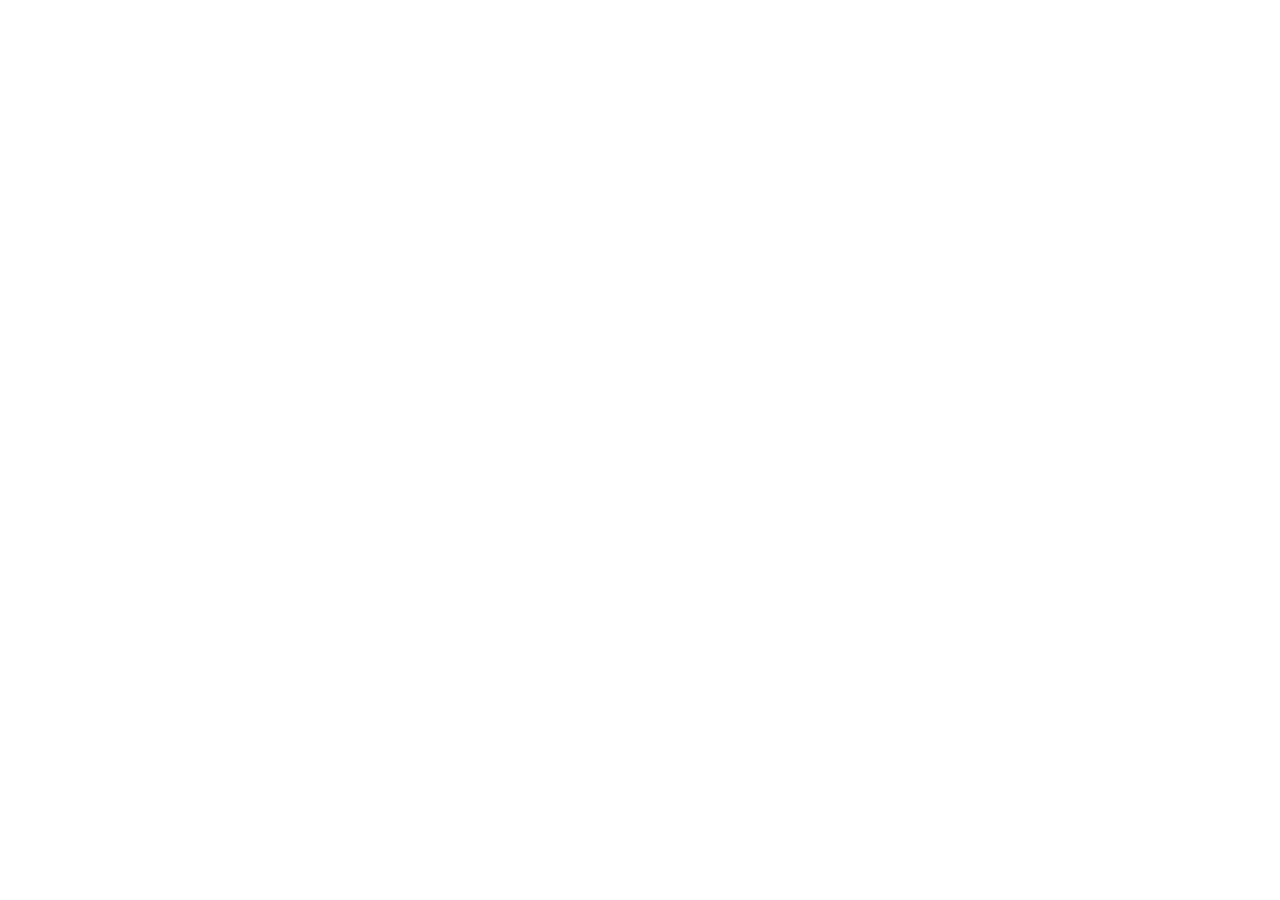
==== commit 8d57bee6: "cg project" ====
--- a/index.html
+++ b/index.html
@@ -1,749 +1,32 @@
-<!doctype html>
-<html lang="pt">
-
+<!DOCTYPE html>
+<html lang="en">
 <head>
-    <meta charset="utf-8">
-    <meta name="viewport" content="width=device-width, initial-scale=1">
-
-    <title>Enterro</title>
-
-    <!-- CSS FILES -->
-    <link rel="preconnect" href="https://fonts.googleapis.com">
-    <link rel="preconnect" href="https://fonts.gstatic.com" crossorigin>
-    <link href="https://fonts.googleapis.com/css2?family=Outfit:wght@100;200;400;700&display=swap" rel="stylesheet">
-    <link href="css/bootstrap.min.css" rel="stylesheet">
-    <link href="css/bootstrap-icons.css" rel="stylesheet">
-    <link href="css/enterro.css" rel="stylesheet">
-
+    <meta charset="UTF-8">
+    <meta name="viewport" content="width=device-width, initial-scale=1.0">
+    <title>Three.js Voice Visualizer</title>
+    <style>
+        body {
+            margin: 0;
+            overflow: hidden;
+        }
+        #button-container {
+            position: absolute;
+            top: 10px;
+            left: 10px;
+            z-index: 1;
+        }
+        #volume-display {
+            position: absolute;
+            top: 10px;
+            right: 10px;
+            color: white;
+            font-size: 18px;
+        }
+    </style>
 </head>
-
 <body>
-
-    <main>
-        <header class="site-header">
-            <div class="container">
-                <div class="row">
-
-                    <div class="col-lg-12 col-12 d-flex flex-wrap">
-                        <p class="d-flex me-4 mb-0">
-                            <i class="bi-person dark me-2"></i>
-                            <strong class="text-dark">Bem Vindo ao Enterro 2023</strong>
-                        </p>
-                    </div>
-
-                </div>
-            </div>
-        </header>
-
-
-        <nav class="navbar navbar-expand-lg">
-            <div class="container">
-                <a class="navbar-brand" href="index.html">
-                    Enterro
-                </a>
-
-                <a href="ticket.html" class="btn custom-btn d-lg-none ms-auto me-4">Comprar Tickets</a>
-
-                <button class="navbar-toggler" type="button" data-bs-toggle="collapse" data-bs-target="#navbarNav"
-                    aria-controls="navbarNav" aria-expanded="false" aria-label="Toggle navigation">
-                    <span class="navbar-toggler-icon"></span>
-                </button>
-
-                <div class="collapse navbar-collapse" id="navbarNav">
-                    <ul class="navbar-nav align-items-lg-center ms-auto me-lg-5">
-                        <li class="nav-item">
-                            <a class="nav-link click-scroll" href="#section_1">Home</a>
-                        </li>
-
-                        <li class="nav-item">
-                            <a class="nav-link click-scroll" href="#section_2">Sobre</a>
-                        </li>
-
-                        <li class="nav-item">
-                            <a class="nav-link click-scroll" href="#section_3">Artistas</a>
-                        </li>
-
-                        <li class="nav-item">
-                            <a class="nav-link click-scroll" href="#section_4">Cartaz</a>
-                        </li>
-
-                        <li class="nav-item">
-                            <a class="nav-link click-scroll" href="#section_5">Preços</a>
-                        </li>
-
-                        <li class="nav-item">
-                            <a class="nav-link click-scroll" href="#section_6">Contactos</a>
-                        </li>
-                    </ul>
-
-                    <a href="ticket.html" class="btn custom-btn d-lg-block d-none">Comprar Tickets</a>
-                </div>
-            </div>
-        </nav>
-
-
-        <section class="hero-section" id="section_1">
-            <div class="section-overlay"></div>
-
-            <div class="container d-flex justify-content-center align-items-center">
-                <div class="row">
-
-                    <div class="col-12 mt-auto mb-5 text-center">
-                        <small>Universidade de Aveiro</small>
-
-                        <h1 class="text-white mb-5">ENTERRO 2023</h1>
-
-                        <a class="btn custom-btn smoothscroll" href="#section_2">COMEÇAR</a>
-                    </div>
-
-                    <div class="col-lg-12 col-12 mt-auto d-flex flex-column flex-lg-row text-center">
-                        <div class="date-wrap">
-                            <h5 class="text-white">
-                                <i class="custom-icon bi-clock me-2"></i>
-                                22 a 29<sup></sup> Abril 2023
-                            </h5>
-                        </div>
-
-                        <div class="location-wrap mx-auto py-3 py-lg-0">
-                            <h5 class="text-white">
-                                <i class="custom-icon bi-geo-alt me-2"></i>
-                                Universidade de Aveiro
-                            </h5>
-                        </div>
-
-                        <div class="social-share">
-                            <ul class="social-icon d-flex align-items-center justify-content-center">
-                                <span class="text-white me-3">Compartilha:</span>
-
-                                <li class="social-icon-item">
-                                    <a href="https://www.facebook.com/" class="social-icon-link">
-                                        <span class="bi-facebook"></span>
-                                    </a>
-                                </li>
-
-                                <li class="social-icon-item">
-                                    <a href="https://twitter.com/" class="social-icon-link">
-                                        <span class="bi-twitter"></span>
-                                    </a>
-                                </li>
-
-                                <li class="social-icon-item">
-                            </li>
-                                    <a href="https://www.instagram.com" class="social-icon-link">
-                                        <span class="bi-instagram"></span>
-                                    </a>
-                                </li>
-                            </ul>
-                        </div>
-                    </div>
-                </div>
-            </div>
-
-            <div class="video-wrap">
-                <video autoplay="" loop="" muted="" class="custom-video" poster="">
-                    <source src="video/pexels-2022395.mp4" type="video/mp4">
-
-                    can't load video.
-                </video>
-            </div>
-        </section>
-
-
-        <section class="about-section section-padding" id="section_2">
-            <div class="container">
-                <div class="row">
-
-                    <div class="col-lg-6 col-12 mb-4 mb-lg-0 d-flex align-items-center">
-                        <div class="services-info">
-                            <h2 class="text-white mb-4">Sobre o Enterro</h2>
-
-                            <p class="text-white">É um festival organizado para os estudantes da UA para celebrar a semana académica</p>
-
-                            <h6 class="text-white mt-4">Uma Experiência Incrivel</h6>
-
-                            <p class="text-white">Os melhores artistas e bancas dos estudantes juntos no mesmo lugar</p>
-
-                            <h6 class="text-white mt-4">Festa a Noite Toda</h6>
-
-                            <p class="text-white">Vem com os teus amigos e diverte-te</p>
-                        </div>
-                    </div>
-
-                    <div class="col-lg-6 col-12">
-                        <div class="about-text-wrap">
-                            <img src="https://api-assets.ua.pt/v1/image/resizer?imageUrl=https%3A%2F%2Fuaonline.ua.pt%2Fupload%2Fimg%2Fjoua_i_15598.jpg&width=1200" class="about-image img-fluid">
-
-                        </div>
-                    </div>
-
-                </div>
-            </div>
-        </section>
-
-
-        <section class="artists-section section-padding" id="section_3">
-            <div class="container">
-                <div class="row justify-content-center">
-
-                    <div class="col-12 text-center">
-                        <h2 class="mb-4">Conhece os Artistas</h1>
-                    </div>
-
-                    <div class="col-lg-5 col-12">
-                        <div class="artists-thumb">
-                            <div class="artists-image-wrap">
-                                <img src="https://img.bndlyr.com/nqqcx4gqfg/_assets/nrsbzsp4unnzlyoisqs99.jpg?fit=cover&w=1400&q=60"
-                                    class="artists-image img-fluid">
-                            </div>
-
-                            <div class="artists-hover">
-                                <p>
-                                    <strong>Nome:</strong>
-                                    Ivandro
-                                </p>
-
-                                <p>
-                                    <strong>Nascimento:</strong>
-                                    26 de julho de 1998
-                                </p>
-
-                                <p>
-                                    <strong>Estilo:</strong>
-                                    Pop
-                                </p>
-
-
-                                <p>
-                                    <strong>Melhor Música:</strong>
-                                    Lua
-                                </p>
-
-                            </div>
-                        </div>
-                    </div>
-
-                    <div class="col-lg-5 col-12">
-                        <div class="artists-thumb">
-                            <div class="artists-image-wrap">
-                                <img src="https://media-manager.noticiasaominuto.com/1280/1576848561/naom_5dfccc90ebbfa.jpeg?crop_params=eyJsYW5kc2NhcGUiOnsiY3JvcFdpZHRoIjoyNTYwLCJjcm9wSGVpZ2h0IjoxNDQwLCJjcm9wWCI6MCwiY3JvcFkiOjczOH0sInBvcnRyYWl0Ijp7ImNyb3BXaWR0aCI6NTQwLCJjcm9wSGVpZ2h0Ijo5NjAsImNyb3BYIjoyNTMsImNyb3BZIjowfX0="
-                                    class="artists-image img-fluid">
-                            </div>
-
-                            <div class="artists-hover">
-                                <p>
-                                    <strong>Name:</strong>
-                                    Plutónio
-                                </p>
-
-                                <p>
-                                    <strong>Nascimento:</strong>
-                                    28 de junho de 1985
-                                </p>
-
-                                <p>
-                                    <strong>Estilo:</strong>
-                                    Pop/Hip-Hop/Rap
-                                </p>
-
-                                <p>
-                                    <strong>Melhor Música:</strong>
-                                    Somos Iguais
-                                </p>
-                            </div>
-                        </div>
-
-                        <div class="artists-thumb">
-                            <img src="https://diariodistrito.pt/wp-content/uploads/2021/02/toy.png"
-                                class="artists-image img-fluid">
-
-                            <div class="artists-hover">
-                                <p>
-                                    <strong>Nome:</strong>
-                                    Toy
-                                </p>
-
-                                <p>
-                                    <strong>Nascimento:</strong>
-                                    October 8, 1985
-                                </p>
-
-                                <p>
-                                    <strong>Estilo:</strong>
-                                    Pop
-                                </p>
-
-                                <p>
-                                    <strong>Melhor Música:</strong>
-                                    Coração não Tem Idade
-                                </p>
-                            </div>
-                        </div>
-                    </div>
-
-                </div>
-            </div>
-        </section>
-
-
-        <section class="schedule-section section-padding" id="section_4">
-            <div class="container">
-                <div class="row">
-
-                    <div class="col-12 text-center">
-                        <h2 class="text-white mb-4">Cartaz do Evento</h1>
-
-                            <div class="table-responsive">
-                                <table class="schedule-table table table-dark">
-                                    <thead>
-                                        <tr>
-                                            <th scope="col">Date</th>
-
-                                            <th scope="col"></th>
-
-                                            <th scope="col"></th>
-
-                                            <th scope="col"></th>
-
-                                        </tr>
-                                    </thead>
-
-                                    <tbody>
-                                        <tr>
-                                            <th scope="row">Dia 22</th>
-
-                                            <td class="table-background-image-wrap ivandro-background-image">
-                                                <h3>Ivandro</h3>
-
-                                                <div class="section-overlay"></div>
-                                            </td>
-
-                                            <td class="table-background-image-wrap tt-background-image">
-                                                <h3>TT</h3>
-
-                                                <div class="section-overlay"></div>
-                                            </td>
-
-                                            <td class="table-background-image-wrap dj-background-image">
-                                                <h3>DJ Sayless</h3>
-
-                                                <div class="section-overlay"></div>
-                                            </td>
-                                        </tr>
-
-                                        <tr>
-                                            <th scope="row">Dia 23</th>
-
-                                            <td class="table-background-image-wrap plutonio-background-image">
-                                                <h3>Plutónio</h3>
-
-                                                <div class="section-overlay"></div>
-
-                                            </td>
-
-                                            <td class="table-background-image-wrap boyteddy-background-image">
-                                                <h3>Boy Teddy</h3>
-
-                                                <div class="section-overlay"></div>
-
-                                            </td>
-
-                                            <td class="table-background-image-wrap dj2-background-image">
-                                                <h3>DJ Edgar Marquez</h3>
-
-                                                <div class="section-overlay"></div>
-
-                                            </td>
-                                        </tr>
-
-                                        <tr>
-                                            <th scope="row">Dia 24</th>
-
-                                            <td class="table-background-image-wrap gabrielpensador-background-image">
-                                                <h3>Gabriel o Pensador</h3>
-
-                                                <div class="section-overlay"></div>
-                                            </td>
-
-                                            <td class="table-background-image-wrap mcjhenny-background-image">
-                                                <h3>MC Jhenny</h3>
-
-                                                <div class="section-overlay"></div>
-                                                
-                                            </td>
-
-                                            <td class="table-background-image-wrap tunafeminina-background-image">
-                                                <h3>Tuna Feminina</h3>
-
-                                                <div class="section-overlay"></div>
-                                            
-                                            </td>
-                                        </tr>
-
-                                        <tr>
-                                            <th scope="row">Dia 25</th>
-
-                                            <td class="table-background-image-wrap mundosegundosamthekid-background-image">
-                                                <h3>Mundo Segundo &</h3>
-                                                <h3> Sam The Kid</h3>
-
-                                                <div class="section-overlay"></div>
-                                            
-                                            </td>
-
-                                            <td class="table-background-image-wrap kappajotta-background-image">
-                                                <h3>Kappa Jotta</h3>
-
-                                                <div class="section-overlay"></div>
-                                            
-                                            </td>
-
-                                            <td class="table-background-image-wrap dj3-background-image">
-                                                <h3>João Azevedo</h3>
-
-                                                <div class="section-overlay"></div>
-                                            
-                                            </td>
-                                        </tr>
-
-                                        <tr>
-                                            <th scope="row">Dia 26</th>
-
-                                            <td class="table-background-image-wrap mishlawi-background-image">
-                                                <h3>Mishlawi</h3>
-
-                                                <div class="section-overlay"></div>
-                                            </td>
-
-                                            <td class="table-background-image-wrap ronyfuego-background-image">
-                                                <h3>Rony Fuego</h3>
-
-                                                <div class="section-overlay"></div>
-                                            </td>
-
-                                            <td class="table-background-image-wrap dj-background-image">
-                                                <h3>DJ Nuno Rocha</h3>
-
-                                                <div class="section-overlay"></div>
-                                            </td>
-                                        </tr>
-
-                                        <tr>
-                                            <th scope="row">Dia 27</th>
-
-                                            <td class="table-background-image-wrap toy-background-image">
-                                                <h3>Toy</h3>
-
-                                                <div class="section-overlay"></div>
-                                            </td>
-
-                                            <td class="table-background-image-wrap virgiliofaleiro-background-image">
-                                                <h3>Virgilio Faleiro</h3>
-
-                                                <div class="section-overlay"></div>
-                                            </td>
-
-                                            <td class="table-background-image-wrap dj2-background-image">
-                                                <h3>DJ Martinez</h3>
-
-                                                <div class="section-overlay"></div>
-                                            </td>
-                                        </tr>
-
-                                        <tr>
-                                            <th scope="row">Dia 28</th>
-
-                                            <td class="table-background-image-wrap slowj-background-image">
-                                                <h3>Slow J</h3>
-
-                                                <div class="section-overlay"></div>
-                                            </td>
-
-                                            <td class="table-background-image-wrap vanzee-background-image">
-                                                <h3>Van Zee</h3>
-
-                                                <div class="section-overlay"></div>
-                                            </td>
-
-                                            <td class="table-background-image-wrap dj3-background-image">
-                                                <h3>DJ Roy</h3>
-
-                                                <div class="section-overlay"></div>
-                                            </td>
-                                        </tr>
-
-                                        <tr>
-                                            <th scope="row">Dia 29</th>
-
-                                            <td class="table-background-image-wrap paulogonzo-background-image">
-                                                <h3>Paulo Gonzo</h3>
-
-                                                <div class="section-overlay"></div>
-                                            </td>
-
-                                            <td class="table-background-image-wrap filipekarlsson-background-image">
-                                                <h3>Filipe Karlson</h3>
-
-                                                <div class="section-overlay"></div>
-                                            </td>
-
-                                            <td class="table-background-image-wrap tunauniversitaria-background-image">
-                                                <h3>Tuna Universitária</h3>
-
-                                                <div class="section-overlay"></div>
-                                            </td>
-                                        </tr>
-                                    </tbody>
-                                </table>
-                            </div>
-                    </div>
-                </div>
-            </div>
-        </section>
-
-
-        <section class=" section-padding section-bg" id="section_5">
-            <div class="container">
-                <div class="row">
-
-                    <div class="col-lg-8 col-12 mx-auto">
-                        <h2 class="text-center mb-4">Preços</h2>
-                    </div>
-
-                    <div class="col-lg-6 col-12">
-                        <div class="pricing-thumb">
-                            <div class="d-flex">
-                                <div>
-                                    <h3><small>Diário</small> 12€</h3>
-
-                                    <p>Entrada um só dia</p>
-                                </div>
-                            </div>
-
-                            <ul class="pricing-list mt-3">
-                                <li class="pricing-list-item">Concertos</li>
-
-                                <li class="pricing-list-item">Bancas de Estudantes</li>
-
-                                <li class="pricing-list-item">Entre outros...</li>
-                            </ul>
-
-                            <a class="color-contrast-higher mt-4" href="ticket.html">
-                                <span>Comprar</span>
-                            </a>
-                        </div>
-                    </div>
-
-                    <div class="col-lg-6 col-12 mt-4 mt-lg-0">
-                        <div class="pricing-thumb">
-                            <div class="d-flex">
-                                <div>
-                                    <h3><small>Geral</small> 60€</h3>
-
-                                    <p>Entrada todos os dias</p>
-
-                                    <p class="pricing-tag ms-auto">Salva até <span>40%</span></h2>
-                                </div>
-                            </div>
-
-                            <ul class="pricing-list mt-3">
-                                <li class="pricing-list-item">Concertos</li>
-
-                                <li class="pricing-list-item">Bancas de Estudantes</li>
-
-                                <li class="pricing-list-item">Entre outros...</li>
-                            </ul>
-
-                            <a class="color-contrast-higher mt-4" href="ticket.html">
-                                <span>Comprar</span>
-                            </a>
-                        </div>
-                    </div>
-
-                </div>
-            </div>
-        </section>
-
-
-        <section class="contact-section section-padding" id="section_6">
-            <div class="container">
-                <div class="row">
-
-                    <div class="col-lg-8 col-12 mx-auto">
-                        <h2 class="text-center mb-4">Interessado? Contacta-nos</h2>
-
-                        <nav class="d-flex justify-content-center">
-                            <div class="nav nav-tabs align-items-baseline justify-content-center" id="nav-tab"
-                                role="tablist">
-                                <button class="nav-link active" id="nav-ContactForm-tab" data-bs-toggle="tab"
-                                    data-bs-target="#nav-ContactForm" type="button" role="tab"
-                                    aria-controls="nav-ContactForm" aria-selected="false">
-                                    <h5>Contacta-nos</h5>
-                                </button>
-
-                                <button class="nav-link" id="nav-ContactMap-tab" data-bs-toggle="tab"
-                                    data-bs-target="#nav-ContactMap" type="button" role="tab"
-                                    aria-controls="nav-ContactMap" aria-selected="false">
-                                    <h5>Google Maps</h5>
-                                </button>
-                            </div>
-                        </nav>
-
-                        <div class="tab-content shadow-lg mt-5" id="nav-tabContent">
-                            <div class="tab-pane fade show active" id="nav-ContactForm" role="tabpanel"
-                                aria-labelledby="nav-ContactForm-tab">
-                                <form class="custom-form contact-form mb-5 mb-lg-0" action="#" method="post"
-                                    role="form">
-                                    <div class="contact-form-body">
-                                        <div class="row">
-                                            <div class="col-lg-6 col-md-6 col-12">
-                                                <input type="text" name="contact-name" id="contact-name"
-                                                    class="form-control" placeholder="Primeiro Nome" required>
-                                            </div>
-
-                                            <div class="col-lg-6 col-md-6 col-12">
-                                                <input type="text" name="contact-name" id="contact-name"
-                                                    class="form-control" placeholder="Último Nome" required>
-                                            </div>
-                                        </div>
-
-                                        <input type="email" name="contact-email" id="contact-email"
-                                                    pattern="[^ @]*@[^ @]*" class="form-control"
-                                                    placeholder="Email" required>
-
-                                        <textarea name="contact-message" rows="3" class="form-control"
-                                            id="contact-message" placeholder="Mensagem"></textarea>
-
-                                        <div class="col-lg-4 col-md-10 col-8 mx-auto">
-                                            <button type="submit" class="form-control">Enviar</button>
-                                        </div>
-                                    </div>
-                                </form>
-                            </div>
-
-                            <div class="tab-pane fade" id="nav-ContactMap" role="tabpanel"
-                                aria-labelledby="nav-ContactMap-tab">
-                                <iframe class="google-map"
-                                    src="https://www.google.com/maps/embed?pb=!1m18!1m12!1m3!1d2771.694864518874!2d-8.659884916009437!3d40.63058290537779!2m3!1f0!2f0!3f0!3m2!1i1024!2i768!4f13.1!3m3!1m2!1s0xd23a2aa4e1bda2b%3A0xd70b976749475485!2sUniversidade%20de%20Aveiro!5e1!3m2!1spt-PT!2spt!4v1682678912952!5m2!1spt-PT!2spt" 
-                                    width="100%" height="450" style="border:0;" allowfullscreen="" loading="lazy"
-                                    referrerpolicy="no-referrer-when-downgrade"></iframe>
-                            </div>
-                        </div>
-                    </div>
-                    
-                </div>
-            </div>
-        </section>
-    </main>
-
-
-    <footer class="site-footer">
-        <div class="site-footer-top">
-            <div class="container">
-                <div class="row">
-
-                    <div class="col-lg-6 col-14">
-                        <h2 class="text-white mb-lg-0">Enterro</h2>
-                    </div>
-
-                    <div class="col-lg-6 col-12 d-flex justify-content-lg-end align-items-center">
-                        <ul class="social-icon d-flex justify-content-lg-end">
-                           
-                            <li class="social-icon-item">
-                                <a href="https://aauav.pt/" class="social-icon-link">
-                                    <span class="bi-house"></span>
-                                </a>
-                            </li>
-                            
-                            <li class="social-icon-item">
-                                <a href="https://twitter.com/aauav?lang=en" class="social-icon-link">
-                                    <span class="bi-twitter"></span>
-                                </a>
-                            </li>
-
-                            <li class="social-icon-item">
-                                <a href="https://www.facebook.com/AAUAv/" class="social-icon-link">
-                                    <span class="bi-facebook"></span>
-                                </a>
-                            </li>
-
-                            <li class="social-icon-item">
-                                <a href="https://www.instagram.com/aauav_/?hl=en" class="social-icon-link">
-                                    <span class="bi-instagram"></span>
-                                </a>
-                            </li>
-                            </li>
-                        </ul>
-                    </div>
-                </div>
-            </div>
-        </div>
-
-        <div class="container">
-            <div class="row">
-
-                <div class="col-lg-6 col-12 mb-4 pb-2">
-                    <h5 class="site-footer-title mb-3">Links</h5>
-
-                    <ul class="site-footer-links">
-                        <li class="site-footer-link-item">
-                            <a href="#section_1" class="site-footer-link">Home</a>
-                        </li>
-
-                        <li class="site-footer-link-item">
-                            <a href="#section_2" class="site-footer-link">Sobre</a>
-                        </li>
-
-                        <li class="site-footer-link-item">
-                            <a href="#section_3" class="site-footer-link">Artistas</a>
-                        </li>
-
-                        <li class="site-footer-link-item">
-                            <a href="#section_4" class="site-footer-link">Plano</a>
-                        </li>
-
-                        <li class="site-footer-link-item">
-                            <a href="#section_4" class="site-footer-link">Preços</a>
-                        </li>
-
-                        <li class="site-footer-link-item">
-                            <a href="#section_6" class="site-footer-link">Contactos</a>
-                        </li>
-                    </ul>
-                </div>
-
-                <div class="col-lg-3 col-md-6 col-12 mb-4 mb-lg-0">
-                    <h5 class="site-footer-title mb-3">Duvidas?</h5>
-
-                    <p class="text-white d-flex mb-1">
-                        <a href="tel: 090-080-0760" class="site-footer-link">
-                            234 370 200
-                        </a>
-                    </p>
-
-                    <p class="text-white d-flex">
-                        <a href="mailto:hello@company.com" class="site-footer-link">
-                            enterroua@ua.pt
-                        </a>
-                    </p>
-                </div>
-
-                <div class="col-lg-3 col-md-6 col-11 mb-4 mb-lg-0 mb-md-0">
-                    <h5 class="site-footer-title mb-3">Endereço</h5>
-
-                    <p class="text-white d-flex mt-3 mb-2">
-                        Universidade de Aveiro, 3810-193 Aveiro
-                    </p>
-                </div>
-            </div>
-        </div>
-    </footer>
-
-    <script src="js/jquery.min.js"></script>
-    <script src="js/bootstrap.min.js"></script>
-    <script src="js/jquery.sticky.js"></script>
-    <script src="js/click-scroll.js"></script>
-    <script src="js/custom.js"></script>
-
+    <script src="https://cdnjs.cloudflare.com/ajax/libs/three.js/r128/three.min.js"></script>
+    <script src="https://cdnjs.cloudflare.com/ajax/libs/gsap/3.9.1/gsap.min.js"></script>
+    <script type="module" src="script.js"></script>
 </body>
-
-</html>+</html>
